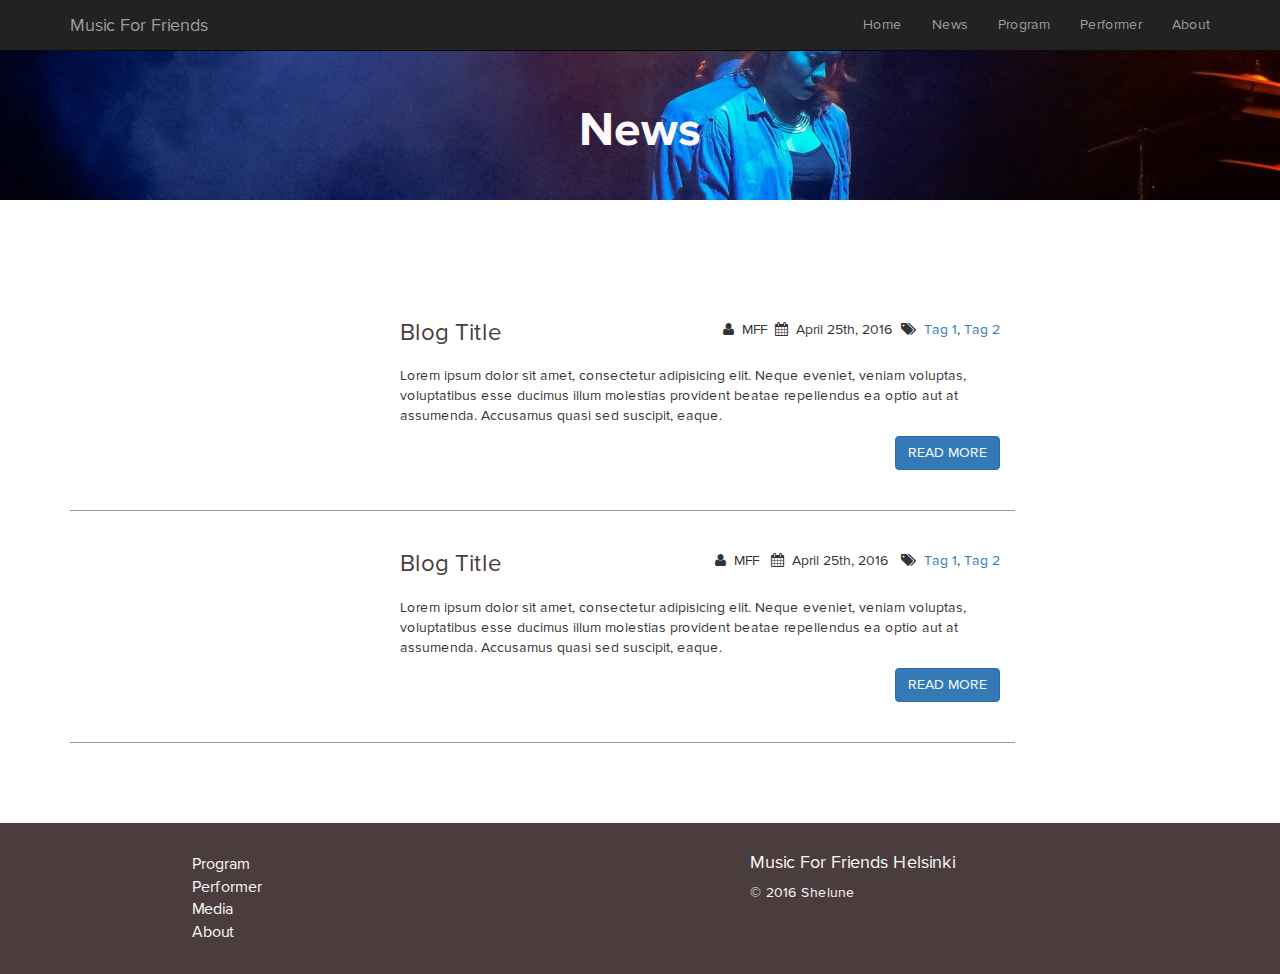
==== news.html @ bc83d9b0 "added blog overview with kinda style" ====
<!doctype html>
<html class="no-js" lang="">
    <head>
        <meta charset="utf-8">
        <meta http-equiv="x-ua-compatible" content="ie=edge">
        <title></title>
        <meta name="description" content="">
        <meta name="author" content="">
        <meta name="viewport" content="width=device-width, initial-scale=1">
        <!-- Place favicon.ico in the root directory -->
        <link rel="shortcut icon" href="favicon.png">
        
        <link rel="stylesheet" href="assets/css/font-awesome.min.css">
        <link rel="stylesheet" href="assets/css/bootstrap.min.css">
        <link rel="stylesheet" href="assets/css/main.css">
    </head>
    <body class="news">
        <!--[if lt IE 8]>
            <p class="browserupgrade">You are using an <strong>outdated</strong> browser. Please <a href="http://browsehappy.com/">upgrade your browser</a> to improve your experience.</p>
        <![endif]-->

        <!-- Add your site or application content here -->
        <header class="main-header" role="banner">
            <div class="navbar-wrapper">
                <div class="navbar navbar-inverse navbar-fixed-top" role="navigation">
                    <div class="container">
                        <div class="navbar-header">
                            <button class="navbar-toggle collapsed" type="button" data-toggle="collapse" data-target=".navbar-collapse">
                                <span class="sr-only">Toggle Nav</span>
                                <span class="icon-bar"></span>
                                <span class="icon-bar"></span>
                                <span class="icon-bar"></span>
                            </button>
                            <a href="#" class="navbar-brand">Music For Friends</a>
                        </div>
                        <div class="navbar-collapse collapse">
                            <ul class="nav navbar-nav navbar-right">
                                <li><a href="#">Home</a></li>
                                <li><a href="#">News</a></li>
                                <li><a href="#">Program</a></li>
                                <li><a href="#">Performer</a></li>
                                <li><a href="#">About</a></li>
                            </ul>
                        </div>
                    </div>
                </div>
            </div>
                
        </header>
        
        <!-- News section -->
        <section class="featured" data-type="background" data-speed="3">
            <h1 class="vs-dark text-center">News</h1>
        </section>

        <div class="container">
            <div class="row" id="primary">
                <main class="main-content col-sm-10" role="main">
                    <article class="news-post">
                        <div class="col-sm-4">
                            <div class="news-image">
                                <img class="img-responsive" src="http://placehold.it/1200x700" alt="">
                            </div>
                        </div>
                        <div class="col-sm-8">
                            <header class="flex">
                                <h3 class="news-title"><a class="vs-light link-reset" href="">Blog Title</a></h3>
                                <div class="news-metadata flex">
                                    <span><i class="fa fa-user"></i>MFF</span>
                                    <span><i class="fa fa-calendar"></i><time>April 25th, 2016</time></span>
                                    <span><i class="fa fa-tags"></i><a href="#">Tag 1</a>, <a href="#">Tag 2</a></span>
                                </div>
                            </header>
                            <div class="news-excerpt">
                                <p>Lorem ipsum dolor sit amet, consectetur adipisicing elit. Neque eveniet, veniam voluptas, voluptatibus esse ducimus illum molestias provident beatae repellendus ea optio aut at assumenda. Accusamus quasi sed suscipit, eaque.</p>
                                <button type="button" class="btn btn-primary pull-right">READ MORE</button>
                            </div>
                        </div>
                    </article>

                    <article class="news-post">
                        <div class="col-sm-4">
                            <div class="news-image">
                                <img class="img-responsive" src="http://placehold.it/1200x700" alt="">
                            </div>
                        </div>
                        <div class="col-sm-8">
                            <header class="flex">
                                <h3 class="news-title"><a class="vs-light link-reset" href="">Blog Title</a></h3>
                                <div class="news-metadata">
                                    <i class="fa fa-user"></i>MFF
                                    <i class="fa fa-calendar"></i><time>April 25th, 2016</time>
                                    <i class="fa fa-tags"></i><a href="#">Tag 1</a>, <a href="#">Tag 2</a>
                                </div>
                            </header>
                            <div class="news-excerpt">
                                <p>Lorem ipsum dolor sit amet, consectetur adipisicing elit. Neque eveniet, veniam voluptas, voluptatibus esse ducimus illum molestias provident beatae repellendus ea optio aut at assumenda. Accusamus quasi sed suscipit, eaque.</p>
                                <button type="button" class="btn btn-primary pull-right">READ MORE</button>
                            </div>
                        </div>
                    </article>
                </main>
            </div>
        </div>

        <footer class="main-footer">
            <div class="container">
                <div class="col-sm-6 col-sm-offset-1">
                    <nav class="footer__nav">
                        <ul class="flex-column list-reset">
                            <li><a class="vs-dark" href="">Program</a></li>
                            <li><a class="vs-dark" href="">Performer</a></li>
                            <li><a class="vs-dark" href="">Media</a></li>
                            <li><a class="vs-dark" href="">About</a></li>
                        </ul>
                    </nav>
                </div>
                <div class="col-sm-3">
                    <h4 class="vs-dark">Music For Friends Helsinki</h3>
                </div>                
                <div class="col-sm-3">
                    <p class="vs-dark">&copy; 2016 Shelune</p>
                </div>
            </div>
        </footer>

        <script src="https://ajax.googleapis.com/ajax/libs/jquery/1.11.3/jquery.min.js"></script>
        <script src="assets/js/bootstrap.min.js"></script>
        <script src="assets/js/main.js"></script>
    </body>
</html>
---- assets/css/main.css ----
/*! HTML5 Boilerplate v5.2.0 | MIT License | https://html5boilerplate.com/ */

/*
 * What follows is the result of much research on cross-browser styling.
 * Credit left inline and big thanks to Nicolas Gallagher, Jonathan Neal,
 * Kroc Camen, and the H5BP dev community and team.
 */

/* ==========================================================================
   Base styles: opinionated defaults
   ========================================================================== */

@font-face {
    font-family: 'Proxima Reg';
    src: url('../fonts/ProximaNovaReg.woff');
}

@font-face {
    font-family: 'Proxima Light';
    src: url('../fonts/ProximaNovaLight.woff');
}

@font-face {
    font-family: 'Proxima Bold';
    src: url('../fonts/ProximaNovaBold.woff');
}
html {
    color: #222;
    font-size: 1em;
    line-height: 1.4;
    text-rendering: optimizeLegibility;
    font-smoothing: antialiased;
    -webkit-font-smoothing: antialiased;
    -webkit-box-sizing: border-box;
  	-moz-box-sizing: border-box;
 	box-sizing: border-box;
}

/*
 * Remove text-shadow in selection highlight:
 * https://twitter.com/miketaylr/status/12228805301
 *
 * These selection rule sets have to be separate.
 * Customize the background color to match your design.
 */

::-moz-selection {
    background: #b3d4fc;
    text-shadow: none;
}

::selection {
    background: #b3d4fc;
    text-shadow: none;
}

*, *:before, *:after {
  -webkit-box-sizing: inherit;
  -moz-box-sizing: inherit;
  box-sizing: inherit;
 }

/*
 * A better looking default horizontal rule
 */

hr {
    display: block;
    height: 1px;
    border: 0;
    border-top: 1px solid #ccc;
    margin: 1em 0;
    padding: 0;
}

/*
 * Remove the gap between audio, canvas, iframes,
 * images, videos and the bottom of their containers:
 * https://github.com/h5bp/html5-boilerplate/issues/440
 */

audio,
canvas,
iframe,
img,
svg,
video {
    vertical-align: middle;
}

/*
 * Remove default fieldset styles.
 */

fieldset {
    border: 0;
    margin: 0;
    padding: 0;
}

/*
 * Allow only vertical resizing of textareas.
 */

textarea {
    resize: vertical;
}

/* ==========================================================================
   Browser Upgrade Prompt
   ========================================================================== */

.browserupgrade {
    margin: 0.2em 0;
    background: #ccc;
    color: #000;
    padding: 0.2em 0;
}

/* ==========================================================================
   Author's custom styles
   ========================================================================== */

body {
	/* -webkit-transition: all cubic-bezier(0.2, 0.3, 0.25, 0.9) 0.3s;
    transition: all cubic-bezier(0.2, 0.3, 0.25, 0.9) 0.3s; */
    /* for global transition but turned off for now */
    font-family: 'Proxima Reg', sans-serif;
}

section:not(:first-of-type) {
    padding-top: 80px;
}

/* Color choice __ CLR */

/*
// #4B3D3D - dark gray
// #FAF8F8 - light
// #CE5253 - main
// #46AE45 - accent
// #3F963D - accent hover

*/

/* INDEX PAGE __ IDXPG */

/* Jumbotron Section __ JMBSCT*/

.fullscreen {
    background: url("../img/jumbotron-opt-grayscale.jpg") 50% 0 repeat fixed;
    background-size: cover;
    min-height: 100vh;
}

.jumbotron {
    padding: 4em 0;
}

.jumbotron__logo {
    width: 400px;
    min-width: 160px;
}

.text-center {
    text-align: center;
}

.text-left {
    text-align: left;
}

.vs-dark.vs-dark {
    color: #FAF8F8;
}

.vs-light.vs-light {
    color: #4B3D3D;
}

.bg-btn {
    background: #46AE45;
    border-color: #faf8f8;
}

.bg-dark {
    background: #4b3d3d;
}

.list-reset {
    list-style: none;
    padding-left: 0;
}

.link-reset:hover {
    text-decoration: none;
    color: inherit;
}

.site-anchors {
    font-size: 24px;
    width: 100%;
}

.hero ul a {
    font-size: inherit;
}

.jumbotron .header.jumbotron__header-text {
    font-size: 108px;
    text-transform: uppercase;
    font-family: 'Proxima Bold', sans-serif;
}

.jumbotron__header p {
    display: inline-block;
    padding: 0.5em;
}

.jumbotron__header {
    transform: translateY(-50%);
}

.flex {
    display: flex;
    flex-wrap: wrap;
}

.flex--column {
    display: flex;
    flex-flow: column;
}

.flex--center-column {
    align-items: center;
    justify-content: space-between;
}

.flex--center {
    justify-content: center;
}

.flex--around {
    justify-content: space-around;
}

.anchor {
    padding: 0.5em 1.5em;
    transition: all 0.25s ease;
}

.anchor:hover {
    background: #3F963D;
}

.hero .subtitle {
    margin-bottom: auto;
    padding: 0.5em;
}


/* Introduction Section __ INTSCT */


.section-intro {
    margin: 40px 0;
}

.subsection__text {
    font-size: 16px;
}

.section-content {
    margin-top: 20px;
}

.intro__gif {
    display: inline-block;
}


/* Performer Section __ PRFSCT */

.performer .row:nth-of-type(2) {
    margin-top: 40px;
}

.gallery > figure {
    margin: 4px;

}

/* Footer Section __ FTSCT */

.main-footer {
    background: #4B3D3D;
    padding: 20px;
}

.footer__nav ul {
    margin-top: 10px;
}

.footer__nav li {
    margin: 0 12px;
    font-size: 16px;
}

/* NEWS PAGE __ NWSPG*/

.news {
    margin-top: 50px;
}

.news .featured {
    background: url("../img/jumbotron.jpg") center no-repeat;
    background-size: cover;
    display: table;
    width: 100%;
}

.featured h1 {
    font-family: 'Proxima Bold', sans-serif;
    font-size: 48px;
    display: flex;
    line-height: 120px;
    justify-content: center;
}

.news-post {
    border-bottom: 1px solid rgba(0, 0, 0, 0.4);
    display: flex;
    padding: 40px 0;
}

.news .main-content {
    margin: 80px 0;
}

.news-title {
    margin: 0;
    font-size: 24px;
}

.news-metadata {
    margin-bottom: 5px;
    margin-left: auto;
}

.news-metadata i {
    margin: 0 8px;
}

.news-post header {
    margin-bottom: 20px;
}

/* ==========================================================================
   Helper classes
   ========================================================================== */

/*
 * Hide visually and from screen readers:
 */

.hidden {
    display: none !important;
}

/*
 * Hide only visually, but have it available for screen readers:
 * http://snook.ca/archives/html_and_css/hiding-content-for-accessibility
 */

.visuallyhidden {
    border: 0;
    clip: rect(0 0 0 0);
    height: 1px;
    margin: -1px;
    overflow: hidden;
    padding: 0;
    position: absolute;
    width: 1px;
}

/*
 * Extends the .visuallyhidden class to allow the element
 * to be focusable when navigated to via the keyboard:
 * https://www.drupal.org/node/897638
 */

.visuallyhidden.focusable:active,
.visuallyhidden.focusable:focus {
    clip: auto;
    height: auto;
    margin: 0;
    overflow: visible;
    position: static;
    width: auto;
}

/*
 * Hide visually and from screen readers, but maintain layout
 */

.invisible {
    visibility: hidden;
}

/*
 * Clearfix: contain floats
 *
 * For modern browsers
 * 1. The space content is one way to avoid an Opera bug when the
 *    `contenteditable` attribute is included anywhere else in the document.
 *    Otherwise it causes space to appear at the top and bottom of elements
 *    that receive the `clearfix` class.
 * 2. The use of `table` rather than `block` is only necessary if using
 *    `:before` to contain the top-margins of child elements.
 */

.clearfix:before,
.clearfix:after {
    content: " "; /* 1 */
    display: table; /* 2 */
}

.clearfix:after {
    clear: both;
}

/* ==========================================================================
   EXAMPLE Media Queries for Responsive Design.
   These examples override the primary ('mobile first') styles.
   Modify as content requires.
   ========================================================================== */

/* Iphone 4 ~~~~ */
@media only screen and (max-width: 20em) {
    
}

/* Iphone 5 ~~~~ */

@media only screen and (max-width: 24em) {
    .hero {
        font-size: 16px;
        overflow: hidden;
    }

    .jumbotron .header.jumbotron__header-text {
        margin-top: auto;
        font-size: 40px;
    }

    .hero .subtitle {
        font-size: 16px;
        max-width: 80vw;
        padding: 0.25em;
    }

    .site-anchors {
        font-size: 16px;
        margin: 0 auto;
        margin-top: 40px;
    }

    .site-anchors li {
        flex-basis: 40%;
        margin: 10px 10px 0;
    }

    .site-anchors a {
        width: 100%;
        display: block;
    }

}

/* Tablet ~~~~ */

@media only screen and (max-width: 50em) {
    .gallery figure {
        flex-basis: 25%;
    }

    .gallery figure img {
        width: 100%;
        height: auto;
        object-fit: fill;
    }

    .gallery figure h3 {
        font-size: 14px;
    }
}

@media only screen and (max-width: 60em) {
    
}

@media print,
       (-webkit-min-device-pixel-ratio: 1.25),
       (min-resolution: 1.25dppx),
       (min-resolution: 120dpi) {
    /* Style adjustments for high resolution devices */
}

/* ==========================================================================
   Print styles.
   Inlined to avoid the additional HTTP request:
   http://www.phpied.com/delay-loading-your-print-css/
   ========================================================================== */

@media print {
    *,
    *:before,
    *:after {
        background: transparent !important;
        color: #000 !important; /* Black prints faster:
                                   http://www.sanbeiji.com/archives/953 */
        box-shadow: none !important;
        text-shadow: none !important;
    }

    a,
    a:visited {
        text-decoration: none;
    }

    a[href]:after {
        content: " (" attr(href) ")";
    }

    abbr[title]:after {
        content: " (" attr(title) ")";
    }

    /*
     * Don't show links that are fragment identifiers,
     * or use the `javascript:` pseudo protocol
     */

    a[href^="#"]:after,
    a[href^="javascript:"]:after {
        content: "";
    }

    pre,
    blockquote {
        border: 1px solid #999;
        page-break-inside: avoid;
    }

    /*
     * Printing Tables:
     * http://css-discuss.incutio.com/wiki/Printing_Tables
     */

    thead {
        display: table-header-group;
    }

    tr,
    img {
        page-break-inside: avoid;
    }

    img {
        max-width: 100% !important;
    }

    p,
    h2,
    h3 {
        orphans: 3;
        widows: 3;
    }

    h2,
    h3 {
        page-break-after: avoid;
    }
}
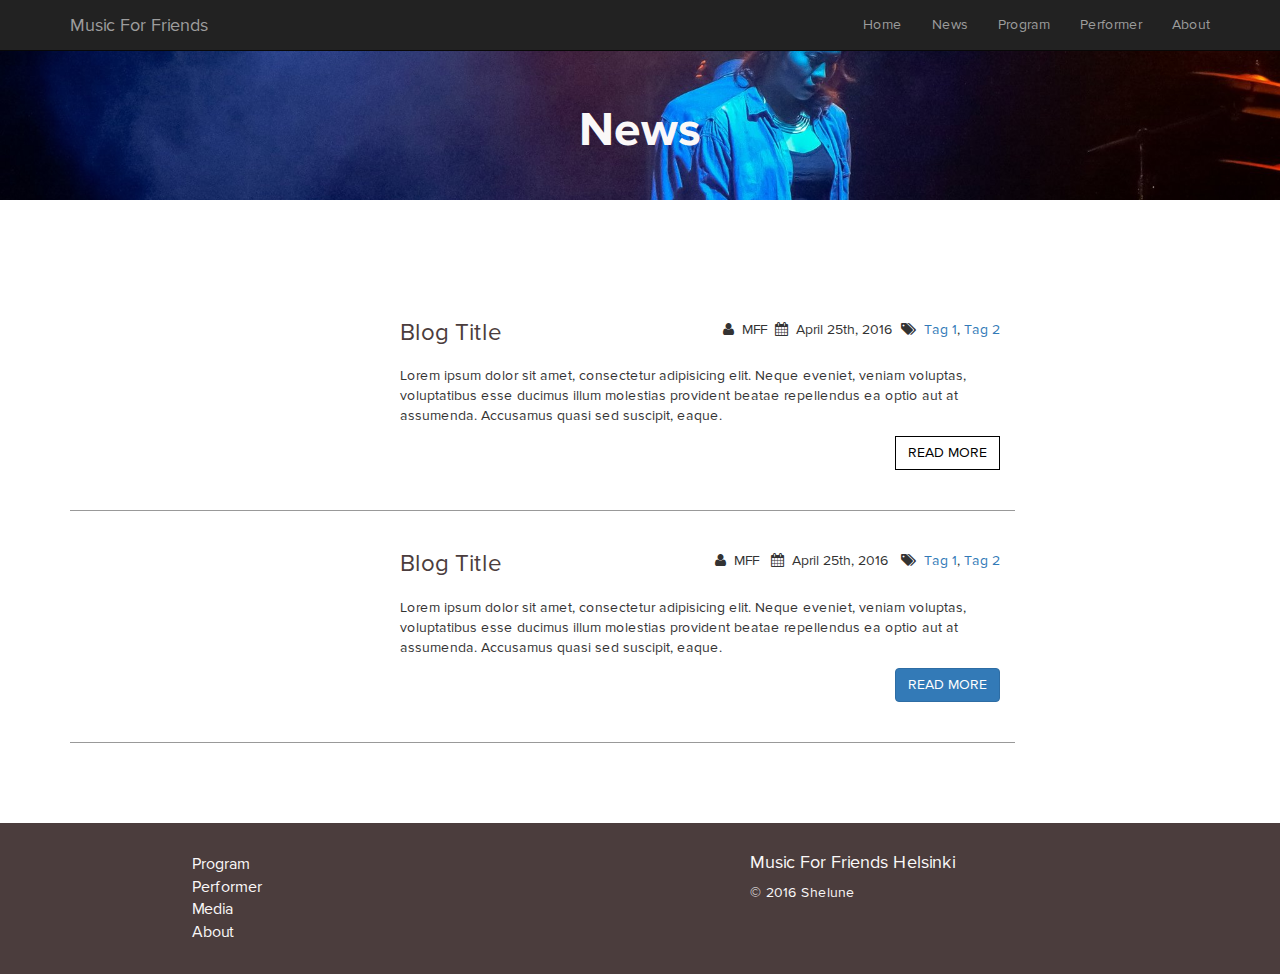
==== commit 216a59db: "responsify the blog overview part" ====
--- a/news.html
+++ b/news.html
@@ -31,7 +31,7 @@
                                 <span class="icon-bar"></span>
                                 <span class="icon-bar"></span>
                             </button>
-                            <a href="#" class="navbar-brand">Music For Friends</a>
+                            <a href="index.html" class="navbar-brand">Music For Friends</a>
                         </div>
                         <div class="navbar-collapse collapse">
                             <ul class="nav navbar-nav navbar-right">
@@ -57,12 +57,12 @@
             <div class="row" id="primary">
                 <main class="main-content col-sm-10" role="main">
                     <article class="news-post">
-                        <div class="col-sm-4">
+                        <div class="col-md-4 col-sm-12">
                             <div class="news-image">
                                 <img class="img-responsive" src="http://placehold.it/1200x700" alt="">
                             </div>
                         </div>
-                        <div class="col-sm-8">
+                        <div class="col-md-8 col-sm-12">
                             <header class="flex">
                                 <h3 class="news-title"><a class="vs-light link-reset" href="">Blog Title</a></h3>
                                 <div class="news-metadata flex">
@@ -73,7 +73,7 @@
                             </header>
                             <div class="news-excerpt">
                                 <p>Lorem ipsum dolor sit amet, consectetur adipisicing elit. Neque eveniet, veniam voluptas, voluptatibus esse ducimus illum molestias provident beatae repellendus ea optio aut at assumenda. Accusamus quasi sed suscipit, eaque.</p>
-                                <button type="button" class="btn btn-primary pull-right">READ MORE</button>
+                                <button type="button" class="btn btn-primary pull-right btn--default">READ MORE</button>
                             </div>
                         </div>
                     </article>
--- a/assets/css/main.css
+++ b/assets/css/main.css
@@ -329,7 +329,7 @@
 
 .news-post {
     border-bottom: 1px solid rgba(0, 0, 0, 0.4);
-    display: flex;
+    overflow: hidden;
     padding: 40px 0;
 }
 
@@ -353,6 +353,20 @@
 
 .news-post header {
     margin-bottom: 20px;
+}
+
+.btn--default {
+    border-radius: 0;
+    background: transparent;
+    color: #000;
+    border-color: #000;
+    transition: 0.25s ease all;
+}
+
+.btn--default:hover {
+    background: #000;
+    color: #fff;
+    border-color: darkgray;
 }
 
 /* ==========================================================================
@@ -496,7 +510,19 @@
 }
 
 @media only screen and (max-width: 60em) {
-    
+    .news-post header {
+        margin-top: 20px;
+    }
+
+    .news-title {
+        margin-bottom: 10px;
+        flex-basis: 100%;
+    }
+
+    .news-metadata {
+        flex-basis: 100%;
+        margin-left: -8px;
+    }
 }
 
 @media print,
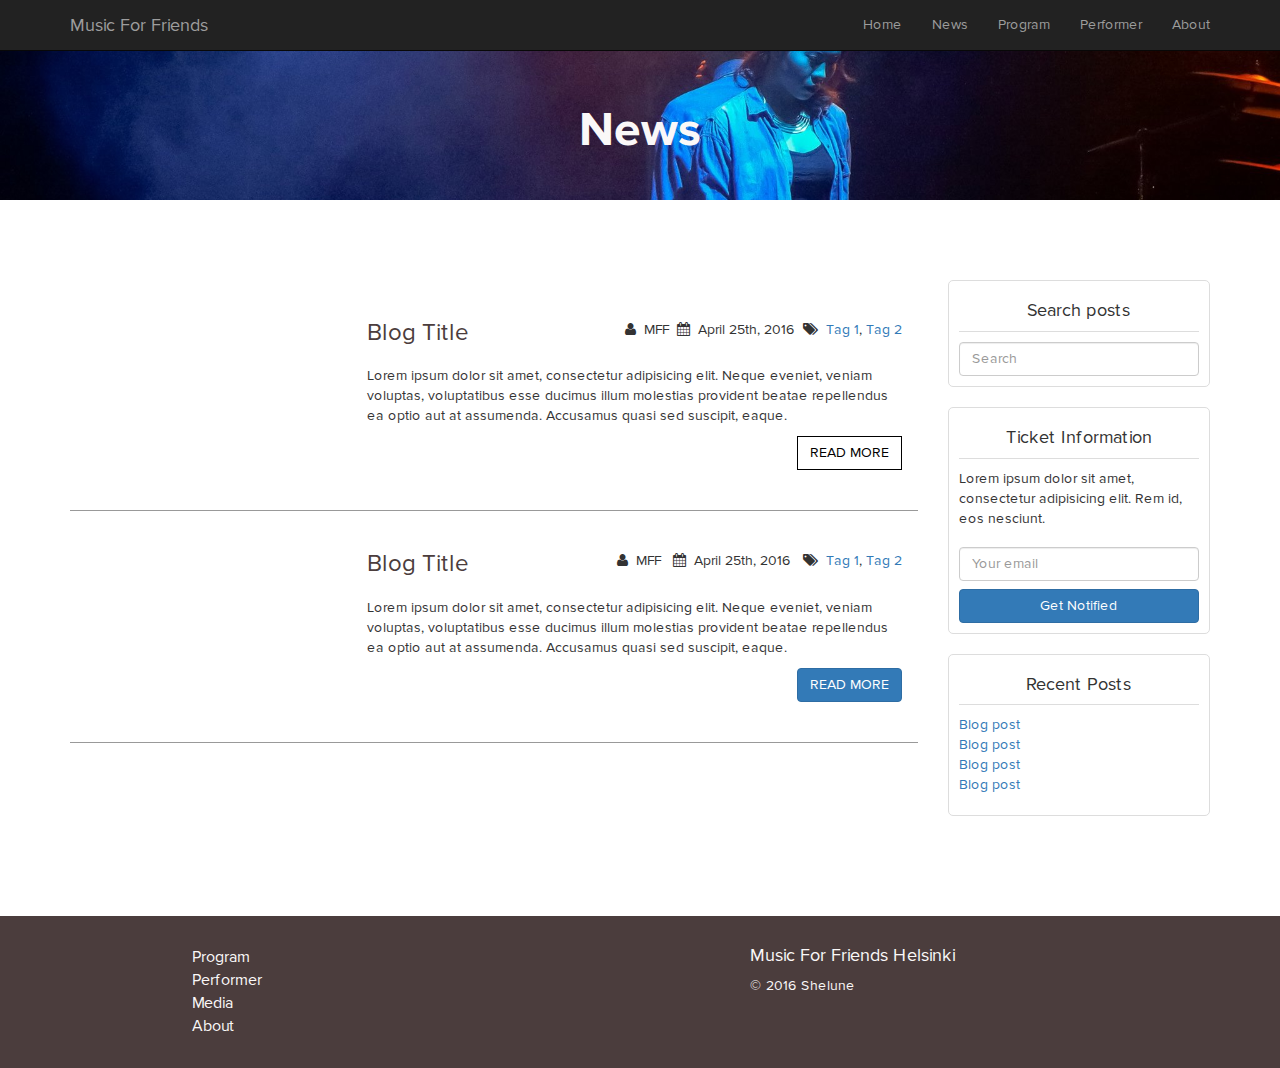
==== commit 25f0b90f: "added sizebar with basic styles" ====
--- a/news.html
+++ b/news.html
@@ -55,7 +55,7 @@
 
         <div class="container">
             <div class="row" id="primary">
-                <main class="main-content col-sm-10" role="main">
+                <main class="main-content col-sm-9" role="main">
                     <article class="news-post">
                         <div class="col-md-4 col-sm-12">
                             <div class="news-image">
@@ -100,6 +100,33 @@
                         </div>
                     </article>
                 </main>
+
+                <aside class="side-content col-sm-3">
+                    <div class="widget widget--search">
+                        <h4 class="widget-title text-center">Search posts</h4>
+                        <form role="form" class="search-form">
+                            <label for="sidebar-search" class="sr-only">Search the blog</label>
+                            <input type="text" class="form-control input--search" placeholder="Search">
+                        </form>
+                    </div>
+                    <div class="widget widget--purchase">
+                        <h4 class="widget-title text-center">Ticket Information</h4>
+                        <p>Lorem ipsum dolor sit amet, consectetur adipisicing elit. Rem id, eos nesciunt.</p>
+                        <form role="form" class="input-container flex">
+                            <input type="email" class="form-control input--email" placeholder="Your email">
+                            <button class="btn btn-primary btn--full">Get Notified</button>
+                        </form>
+                    </div>
+                    <div class="widget widget--recent">
+                        <h4 class="widget-title text-center">Recent Posts</h4>
+                        <ul class="list-reset">
+                            <li><a href="#">Blog post</a></li>
+                            <li><a href="#">Blog post</a></li>
+                            <li><a href="#">Blog post</a></li>
+                            <li><a href="#">Blog post</a></li>
+                        </ul>
+                    </div>
+                </aside>
             </div>
         </div>
 
--- a/assets/css/main.css
+++ b/assets/css/main.css
@@ -333,7 +333,7 @@
     padding: 40px 0;
 }
 
-.news .main-content {
+.news .main-content, .news .side-content {
     margin: 80px 0;
 }
 
@@ -367,6 +367,26 @@
     background: #000;
     color: #fff;
     border-color: darkgray;
+}
+
+.widget {
+    padding: 10px 10px;
+    border: solid 1px #ddd;
+    border-radius: 5px;
+    margin-bottom: 20px;
+}
+
+.widget-title {
+    padding-bottom: 10px;
+    border-bottom: solid 1px #ddd;
+}
+
+.input--email {
+    margin: 8px 0;
+}
+
+.btn--full {
+    width: 100%;
 }
 
 /* ==========================================================================
